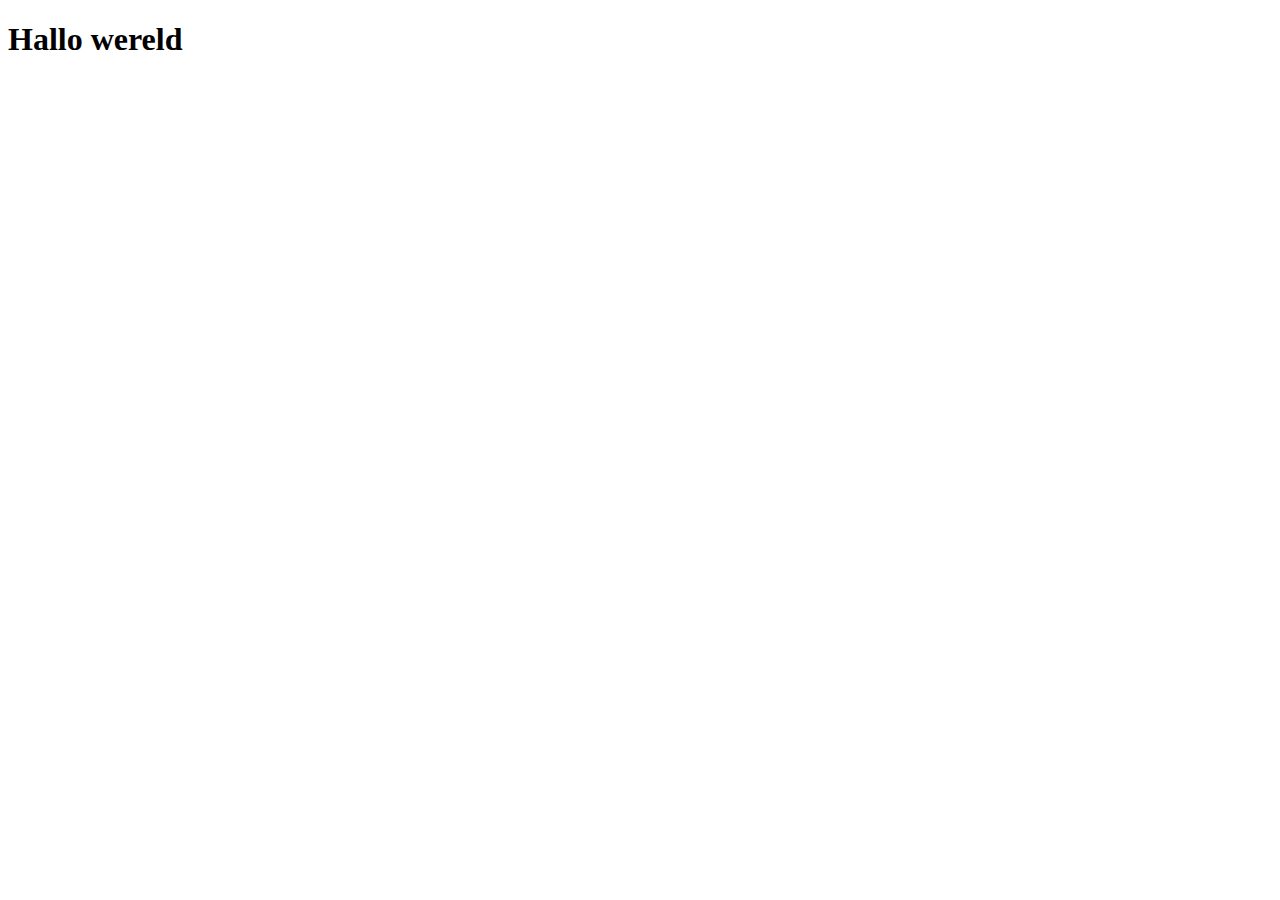
==== web/index.html @ 37b4e7b7 "secondcommit" ====
<!DOCTYPE html>
<html lang="en">
    <head>
        <metacharset="UTF-8">
        <metahttp-equiv="X-UA-Compatible"content="IE=edge">
        <metaname="viewport"content="width=device-width,initial-scale=1.0">
        <title>Document</title>
    </head>
    <body>
        <h1>Hallo wereld</h>
    </body>
</html>
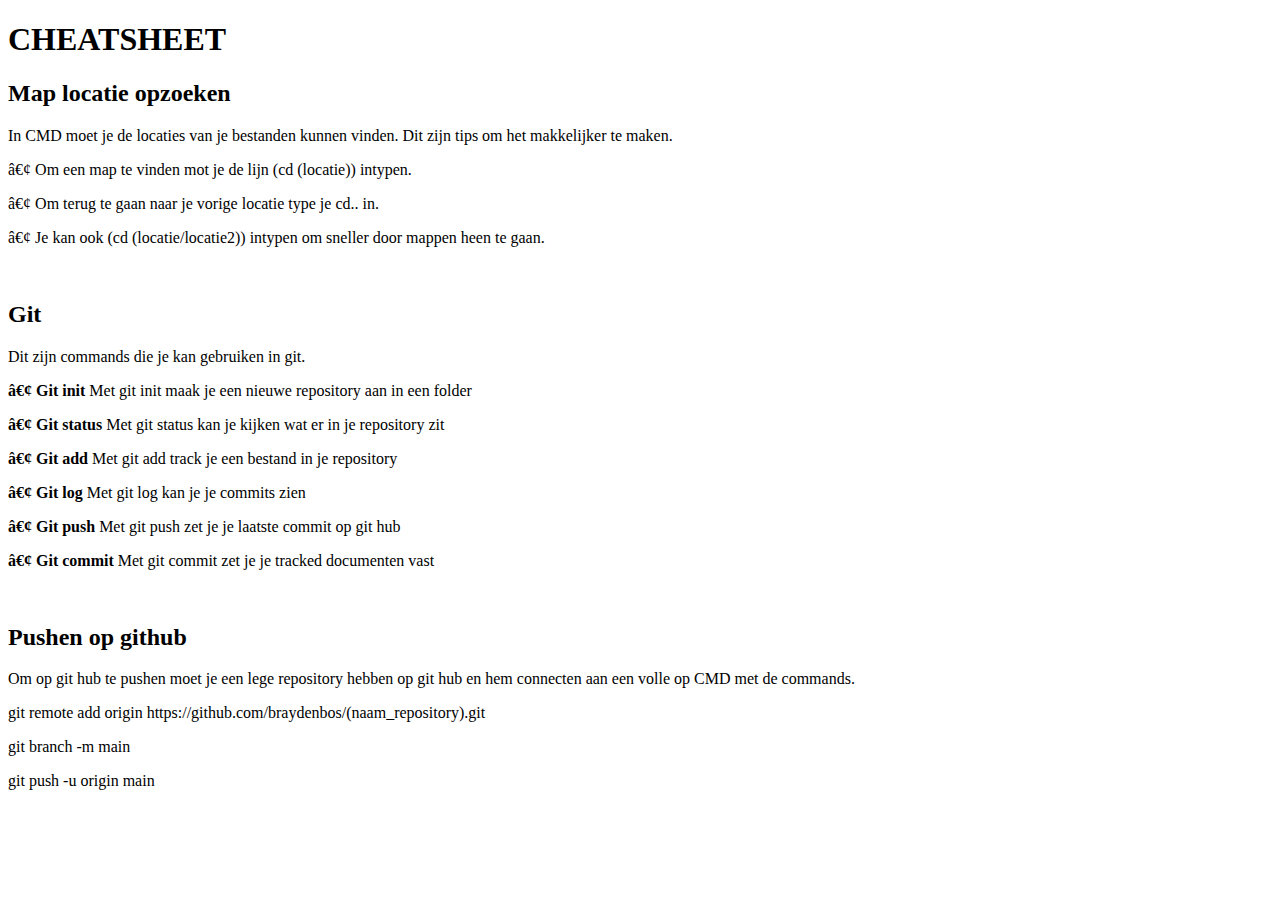
==== commit f5ddb1ce: "web" ====
--- a/web/index.html
+++ b/web/index.html
@@ -7,6 +7,26 @@
         <title>Document</title>
     </head>
     <body>
-        <h1>Hallo wereld</h>
+        <h1>CHEATSHEET</h1>
+        <h2>Map locatie opzoeken</h2>
+        <p>In CMD moet je de locaties van je bestanden kunnen vinden. Dit zijn tips om het makkelijker te maken.</p>
+        <p>• Om een map te vinden mot je de lijn (cd (locatie)) intypen.</p>
+        <p>• Om terug te gaan naar je vorige locatie type je cd.. in.</p>
+        <p>• Je kan ook (cd (locatie/locatie2)) intypen om sneller door mappen heen te gaan.</p>
+        <br>
+        <h2>Git</h2>
+        <p>Dit zijn commands die je kan gebruiken in git.</p>
+        <p><b>• Git init</b>      Met git init maak je een nieuwe repository aan in een folder</p>
+        <p><b>• Git status</b>    Met git status kan je kijken wat er in je repository zit</p>
+        <p><b>• Git add</b>       Met git add track je een bestand in je repository</p>
+        <p><b>• Git log </b>      Met git log kan je je commits zien</p>
+        <p><b>• Git push</b>      Met git push zet je je laatste commit op git hub</p>
+        <p><b>• Git commit</b>    Met git commit zet je je tracked documenten vast</p>
+        <br>
+        <h2>Pushen op github</h2>
+        <p>Om op git hub te pushen moet je een lege repository hebben op git hub en hem connecten aan een volle op CMD met de commands.</p>
+        <p>git remote add origin https://github.com/braydenbos/(naam_repository).git</p>
+        <p>git branch -m main</p>
+        <p>git push -u origin main</p>
     </body>
 </html>